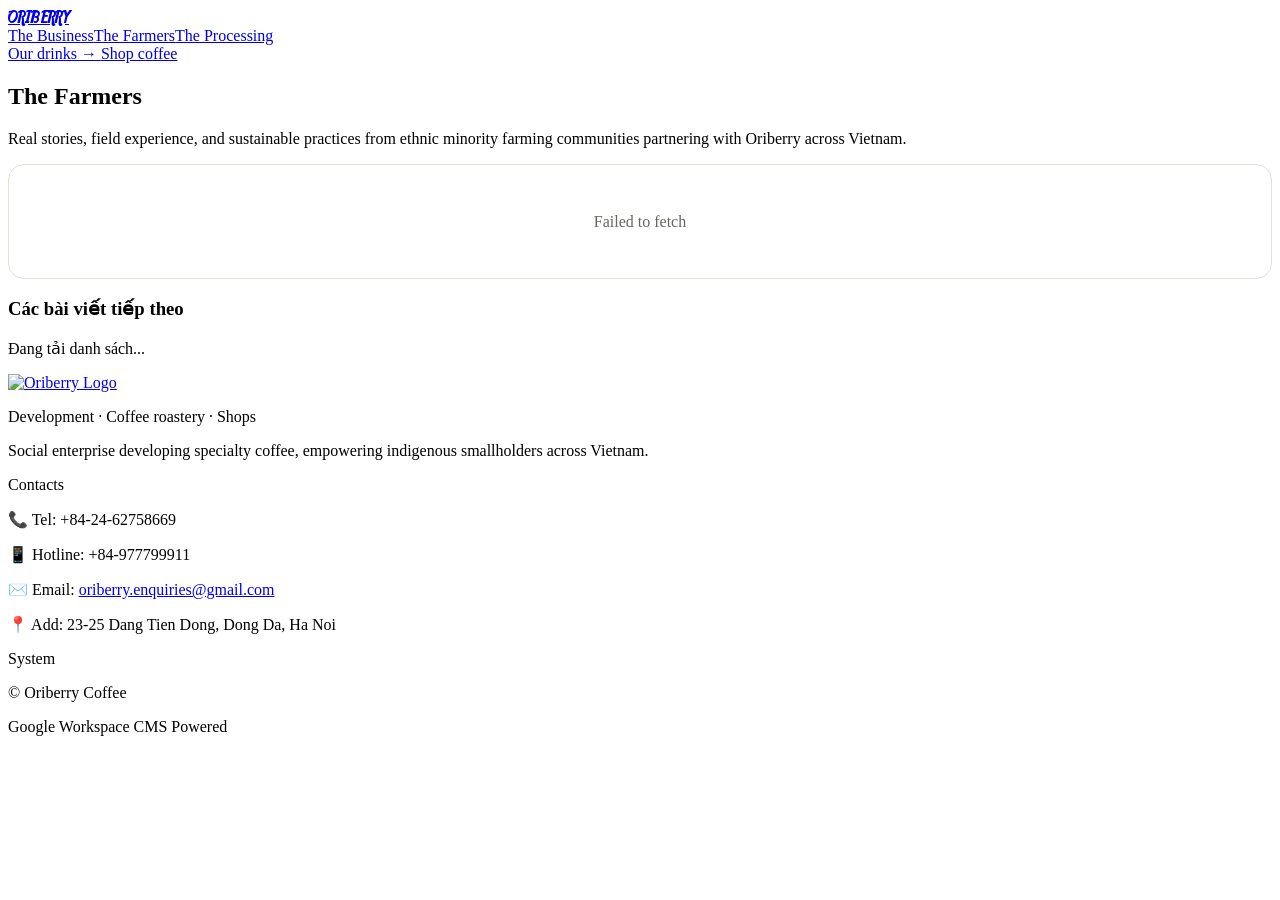
==== blog/index.html @ 197a7da3 "Update index.html" ====
<!doctype html>
<html lang="vi">
<head>
  <meta charset="utf-8">
  <meta name="viewport" content="width=device-width,initial-scale=1">
  <meta name="description" content="Câu chuyện kinh doanh, nông dân và chế biến cà phê của Oriberry.">
  <title>Oriberry — Stories</title>
  
  <!-- Tailwind CSS CDN -->
  <script src="https://cdn.tailwindcss.com"></script>

  <!-- Google Fonts -->
  <link rel="preconnect" href="https://fonts.googleapis.com">
  <link rel="preconnect" href="https://fonts.gstatic.com" crossorigin>
  <link href="https://fonts.googleapis.com/css2?family=Inter:wght@300;400;500;600&family=Newsreader:ital,opsz,wght@0,6..72,400;0,6..72,500;1,6..72,400&display=swap" rel="stylesheet">

  <style>
    @font-face {
      font-family: 'Aardvark-Cafe';
      src: url('../AARDC___.TTF') format('truetype');
      font-weight: normal;
      font-style: normal;
      font-display: swap;
    }
    .font-logo {
      font-family: 'Aardvark-Cafe', 'Comfortaa', cursive, sans-serif;
    }
    .no-scrollbar::-webkit-scrollbar { display: none; }
    .no-scrollbar { -ms-overflow-style: none; scrollbar-width: none; }
  </style>

  <script>
    tailwind.config = {
      theme: {
        extend: {
          fontFamily: {
            sans: ['Inter', 'sans-serif'],
            serif: ['Newsreader', 'serif'],
          },
          colors: {
            brand: {
              bg: '#F9F8F6',
              card: '#F1EFEA',
              text: '#1C1C1A',
              muted: '#666560',
              border: '#E2DFD7',
            }
          }
        }
      }
    }
  </script>

  <style id="blog-styles">
    .post-card {
      background: #fff;
      border: 1px solid #E2DFD7;
      border-radius: 16px;
      overflow: hidden;
      transition: transform 0.2s ease, box-shadow 0.2s ease;
    }
    .post-card:hover {
      box-shadow: 0 10px 25px -5px rgba(0, 0, 0, 0.05);
    }
    .post-card {
      scroll-margin-top: 110px;
    }
    .post-card > summary {
      list-style: none;
    }
    .post-card > summary::-webkit-details-marker {
      display: none;
    }
    .post-card[open] > summary {
      border-bottom: 1px solid #E2DFD7;
    }
    .state {
      padding: 44px 20px;
      background: #fff;
      border: 1px solid #E2DFD7;
      border-radius: 16px;
      text-align: center;
      color: #666560;
      line-height: 1.6;
      grid-column: 1/-1;
    }
    .article-content img {
      max-width: 100%;
      height: auto;
      border-radius: 12px;
      margin: 20px 0;
    }
    .article-content h2 {
      font-family: Newsreader, serif;
      font-size: 32px;
      font-weight: 400;
      margin: 36px 0 16px;
    }
    .article-content h3 {
      font-family: Newsreader, serif;
      font-size: 24px;
      font-weight: 500;
      margin: 28px 0 12px;
    }
    .article-content p {
      margin-bottom: 18px;
      line-height: 1.8;
    }
    .article-content ul {
      list-style-type: disc;
      padding-left: 24px;
      margin-bottom: 18px;
    }
    .article-content li {
      margin: 6px 0;
    }
  </style>
</head>
<body class="bg-brand-bg text-brand-text font-sans antialiased selection:bg-stone-200 overflow-x-hidden">

  <!-- HEADER: Logo font Aardvark-Cafe và 3 tab chuyên mục ở giữa -->
  <header class="sticky top-0 z-50 bg-brand-bg/95 backdrop-blur-md border-b border-brand-border/80">
    <div class="max-w-7xl mx-auto px-3 md:px-6 h-16 md:h-20 flex items-center justify-between gap-2 md:gap-4">
      
      <a href="/" class="font-logo text-2xl md:text-4xl font-bold tracking-wider text-brand-text uppercase flex-shrink-0">
        ORIBERRY
      </a>
      
      <!-- 3 Tab chuyên mục nằm giữa header -->
      <nav id="headerCategoryNav" class="hidden md:flex items-center justify-center flex-1 min-w-0 space-x-4 lg:space-x-8 text-[12px] lg:text-sm font-medium tracking-tight text-brand-muted" aria-label="Chuyên mục chính">
        <!-- Javascript tự render 3 tab -->
      </nav>

      <!-- Các nút chuyển trang chính (Call-to-Action vuông chuẩn trang chủ) -->
      <div class="flex items-center space-x-1.5 md:space-x-2 flex-shrink-0">
        <a href="/order/" target="_blank" class="text-[11px] md:text-sm font-medium bg-brand-text text-brand-bg px-2.5 py-1.5 md:px-4 md:py-2 hover:bg-stone-800 transition-all whitespace-nowrap">
          Our drinks &rarr;
        </a>
        <a href="/shop/" class="text-[11px] md:text-sm font-medium border border-brand-text/40 px-2.5 py-1.5 md:px-4 md:py-2 hover:bg-brand-text hover:text-brand-bg transition-all whitespace-nowrap">
          Shop coffee
        </a>
      </div>

    </div>
  </header>

  <!-- DANH SÁCH BÀI VIẾT (GIAO DIỆN 2 CỘT: CỘT TRÁI LỚN HIỂN THỊ BÀI VIẾT, CỘT PHẢI NHỎ LÀM MỤC LỤC CÁC BÀI TIẾP THEO) -->
  <main id="blogList" class="max-w-7xl mx-auto px-4 md:px-6 py-8 md:py-12" hidden>
    <section class="mb-8">
      <h1 id="categoryTitle" class="text-3xl md:text-5xl font-serif font-light tracking-tight text-brand-text">Stories</h1>
      <p class="mt-2 text-sm text-brand-muted max-w-2xl"><p id="categoryDesc" class="mt-2 text-sm text-brand-muted max-w-3xl leading-relaxed"></p>
    </section>

    <!-- Bố cục 2 cột chuẩn: Cột trái rộng cho bài viết chính, Cột phải cho mục lục bài viết tiếp theo -->
    <div class="grid grid-cols-1 lg:grid-cols-12 gap-8 items-start">
      
      <!-- Cột trái: Bài viết chính (Hiển thị dạng danh sách lớn, rõ ràng) -->
      <div class="lg:col-span-8">
        <section id="postGrid" class="grid grid-cols-1 gap-6" aria-live="polite">
          <div class="state">Đang tải bài viết…</div>
        </section>
        
        <!-- Phân trang -->
        <nav id="pagination" class="flex items-center justify-center gap-2 py-8" aria-label="Trang bài viết"></nav>
      </div>

      <!-- Cột phải: Mục lục sắp xếp các bài viết tiếp theo -->
      <aside class="lg:col-span-4 bg-brand-card border border-brand-border p-6 rounded-2xl sticky top-28">
        <h3 class="text-lg font-serif font-medium text-brand-text mb-4 pb-2 border-b border-brand-border">Các bài viết tiếp theo</h3>
        <div id="sidebarPostList" class="flex flex-col space-y-4">
          <p class="text-xs text-brand-muted">Đang tải danh sách...</p>
        </div>
      </aside>

    </div>
  </main>

  <!-- TRANG CHI TIẾT BÀI VIẾT (CŨNG DÙNG CẤU TRÚC 2 CỘT HIỆN ĐẠI) -->
  <main id="blogArticle" class="max-w-7xl mx-auto px-4 md:px-6 py-8 md:py-12" hidden>
    <div class="grid grid-cols-1 lg:grid-cols-12 gap-8 items-start">
      
      <!-- Cột trái: Nội dung chi tiết bài viết lớn -->
      <article class="lg:col-span-8 bg-white border border-brand-border p-6 md:p-10 rounded-2xl">
        <a id="backToCategory" class="inline-flex items-center text-xs font-semibold text-brand-muted hover:text-brand-text mb-6 transition-colors" href="/blog/">← Quay lại danh sách</a>
        
        <div id="articleCategory" class="text-xs font-bold uppercase tracking-widest text-amber-700 mb-2"></div>
        <h1 id="articleTitle" class="text-3xl md:text-4xl font-serif font-normal text-brand-text leading-tight mb-4"></h1>
        <p id="articleExcerpt" class="text-base text-brand-muted font-serif italic mb-6 leading-relaxed"></p>
        
        <img id="articleCover" class="w-full aspect-[16/9] object-cover rounded-xl mb-8 bg-stone-100" alt="" hidden>
        
        <div id="articleBody" class="article-content text-brand-text text-base" aria-live="polite">
          <div class="state">Đang tải bài viết…</div>
        </div>
      </article>

      <!-- Cột phải: Mục lục các bài viết liên quan -->
      <aside class="lg:col-span-4 bg-brand-card border border-brand-border p-6 rounded-2xl sticky top-28">
        <h3 class="text-lg font-serif font-medium text-brand-text mb-4 pb-2 border-b border-brand-border">Các bài viết khác</h3>
        <div id="articleSidebarList" class="flex flex-col space-y-3">
          <!-- Load danh sách bài viết khác cùng chuyên mục -->
        </div>
        <div class="mt-6 pt-6 border-t border-brand-border">
          <a href="/shop/" class="block text-center text-xs font-medium bg-brand-text text-brand-bg py-2.5 hover:bg-stone-800 transition-all">
            Shop Coffee &rarr;
          </a>
        </div>
      </aside>

    </div>
  </main>

  <!-- FOOTER CHUẨN GIAO DIỆN TRANG CHỦ -->
  <footer id="contact" class="bg-brand-bg border-t border-brand-border py-8 md:py-12 mt-16">
    <div class="max-w-7xl mx-auto px-4 md:px-6 grid md:grid-cols-4 gap-6">
      
      <div class="md:col-span-2 flex flex-row items-start gap-4">
        <a href="/" class="flex-shrink-0">
          <img 
            src="https://res.cloudinary.com/ergvgrnl/image/upload/v1790152256/My%20Brand/logo_krnbg9.png" 
            alt="Oriberry Logo" 
            class="h-12 md:h-16 w-auto object-contain"
          />
        </a>
        <div>
          <p class="text-xs text-brand-muted font-medium tracking-wide">Development &middot; Coffee roastery &middot; Shops</p>
          <p class="text-xs text-brand-muted mt-1.5 max-w-sm leading-relaxed">Social enterprise developing specialty coffee, empowering indigenous smallholders across Vietnam.</p>
        </div>
      </div>

<div class="text-xs text-brand-muted space-y-2">
  <p class="font-semibold text-brand-text uppercase tracking-widest mb-3">Contacts</p>
  <p class="flex items-center gap-2"><span>📞</span> Tel: +84-24-62758669</p>
  <p class="flex items-center gap-2"><span>📱</span> Hotline: +84-977799911</p>
  <p class="flex items-center gap-2"><span>✉️</span> Email: <a href="mailto:oriberry.enquiries@gmail.com" class="hover:text-brand-text">oriberry.enquiries@gmail.com</a></p>
  <p class="flex items-center gap-2"><span>📍</span> Add: 23-25 Dang Tien Dong, Dong Da, Ha Noi</p>
</div>

      <div class="text-xs text-brand-muted space-y-1.5">
        <p class="font-semibold text-brand-text uppercase tracking-widest mb-2">System</p>
        <p>&copy; Oriberry Coffee</p>
        <p>Google Workspace CMS Powered</p>
      </div>

    </div>
  </footer>

  <script id="blog-script">
    const BLOG_API_URL = 'https://script.google.com/macros/s/AKfycbx6HqvTfvToQnn61_8d2dtIIf57SlKvL_-XCi32O-HVWWCIwlQ6f9kvbas04guhiGt-/exec';
    const BLOG_CATEGORIES = { business: 'The Business', farmers: 'The Farmers', processing: 'The Processing' };
    const BLOG_DESCRIPTIONS = {
  business: "Information about the organization, development philosophy, history, and strategic growth regarding our company, coffee shops, and online trading policies.",
  farmers: "Real stories, field experience, and sustainable practices from ethnic minority farming communities partnering with Oriberry across Vietnam.",
  processing: "Exploring processing methods, micro-batch roasting experiments, and flavor development techniques to unlock the full potential of Vietnamese specialty coffee."
};
    const blogParams = new URLSearchParams(location.search);
    const blogCategory = Object.hasOwn(BLOG_CATEGORIES, blogParams.get('category')) ? blogParams.get('category') : 'farmers';

    function blogListUrl(category, page = 1) {
      return `/blog/?category=${encodeURIComponent(category)}&page=${page}`;
    }

    function blogArticleUrl(category, slug) {
      return `/blog/?category=${encodeURIComponent(category)}&slug=${encodeURIComponent(slug)}`;
    }

    function setText(id, value) {
      const el = document.getElementById(id);
      if (el) el.textContent = value;
    }

    function blogState(element, message) {
      if (!element) return;
      element.replaceChildren();
      const box = document.createElement('div');
      box.className = 'state';
      box.textContent = message;
      element.append(box);
    }

    function imageUrl(value) {
      return /^https:\/\/[^\s"'<>]+$/i.test(String(value || '')) ? value : '';
    }

    async function blogFetch(action, params) {
      const url = new URL(BLOG_API_URL);
      url.searchParams.set('action', action);
      Object.entries(params).forEach(([key, value]) => url.searchParams.set(key, value));
      const cacheKey = `oriberry_blog_v3:${url.search}`;
      try {
        const cached = JSON.parse(sessionStorage.getItem(cacheKey) || 'null');
        if (cached && Date.now() - cached.savedAt < 120000) return cached.data;
      } catch (_) {}
      const response = await fetch(url.toString());
      if (!response.ok) throw new Error('Không thể kết nối máy chủ.');
      const data = await response.json();
      if (data.status !== 'success') throw new Error(data.message || 'Không tải được bài viết.');
      try {
        sessionStorage.setItem(cacheKey, JSON.stringify({ savedAt: Date.now(), data }));
      } catch (_) {}
      return data;
    }

    function renderHeaderCategories() {
      const nav = document.getElementById('headerCategoryNav');
      if (!nav) return;
      nav.replaceChildren();
      Object.entries(BLOG_CATEGORIES).forEach(([id, name]) => {
        const link = document.createElement('a');
        link.href = blogListUrl(id);
        link.textContent = name;
        link.className = "hover:text-brand-text transition-colors whitespace-nowrap text-brand-muted";
        if (id === blogCategory) {
          link.className = "hover:text-brand-text transition-colors whitespace-nowrap text-brand-text font-semibold border-b-2 border-brand-text pb-1";
          link.setAttribute('aria-current', 'page');
        }
        nav.append(link);
      });
    }

    function renderSidebarPosts(posts, currentSlug = '') {
      const containers = [document.getElementById('sidebarPostList'), document.getElementById('articleSidebarList')];
      containers.forEach(container => {
        if (!container) return;
        container.replaceChildren();
        
        const filteredPosts = posts.filter(p => p.slug !== currentSlug);
        if (filteredPosts.length === 0) {
          container.innerHTML = '<p class="text-xs text-brand-muted">Chưa có bài viết khác.</p>';
          return;
        }

filteredPosts.forEach(post => {
    const item = document.createElement('a');
    item.href = `?category=${blogCategory}&slug=${post.slug}`;
    item.onclick = async function (e) {
      e.preventDefault();
      window.history.pushState({ category: blogCategory, slug: post.slug }, '', item.href);
      await loadBlogArticle(); // Gọi lại hàm load nội dung lên cột trái
      window.scrollTo({ top: 0, behavior: 'smooth' });
    };
    item.className = 'group block p-3 rounded-xl bg-white border border-brand-border hover:border-brand-text transition-all mb-3';
    // ... các phần code bên dưới giữ nguyên ...
          
          const title = document.createElement('h4');
          title.textContent = post.title;
          title.className = 'text-xs font-serif font-medium text-brand-text group-hover:text-amber-700 transition-colors line-clamp-2';
          
          const excerpt = document.createElement('p');
          excerpt.textContent = post.excerpt;
          excerpt.className = 'text-[11px] text-brand-muted mt-1 line-clamp-1';
          
          item.append(title, excerpt);
          container.append(item);
        });
      });
    }

    function addPagination(data) {
      const nav = document.getElementById('pagination');
      if (!nav) return;
      nav.replaceChildren();
      if (data.pages < 2) return;
      const add = (label, page, current = false) => {
        const node = document.createElement(page ? 'a' : 'span');
        node.textContent = label;
        if (page) node.href = blogListUrl(blogCategory, page);
        if (current) {
          node.className = 'px-3.5 py-2 border border-brand-text bg-brand-text text-brand-bg rounded-lg text-xs font-medium';
          node.setAttribute('aria-current', 'page');
        } else if (page) {
          node.className = 'px-3.5 py-2 border border-brand-border bg-white text-brand-text rounded-lg text-xs font-medium hover:bg-stone-100 transition-colors';
        } else {
          node.className = 'px-3.5 py-2 border border-brand-border bg-stone-100 text-stone-400 rounded-lg text-xs font-medium opacity-50 cursor-not-allowed';
        }
        nav.append(node);
      };
      add('Previous', data.page > 1 ? data.page - 1 : null);
      for (let page = 1; page <= data.pages; page++) add(String(page), page === data.page ? null : page, page === data.page);
      add('Next', data.page < data.pages ? data.page + 1 : null);
    }

async function loadBlogList() {
      renderHeaderCategories();
      const title = BLOG_CATEGORIES[blogCategory];
      setText('categoryTitle', title);
      setText('categoryDesc', BLOG_DESCRIPTIONS[blogCategory] || '');
      document.title = `${title} | Oriberry`;
      const container = document.getElementById('postGrid');
      const rawPage = Number(blogParams.get('page') || 1);
      const page = Number.isInteger(rawPage) && rawPage > 0 ? rawPage : 1;
      try {
        // Lấy danh sách bài viết và đồng thời lấy số lượng lớn để sidebar có đủ toàn bộ bài
        const [data, allData] = await Promise.all([
          blogFetch('getBlogPosts', { category: blogCategory, page }),
          blogFetch('getBlogPosts', { category: blogCategory, page: 1, limit: 50 }).catch(() => null)
        ]);

        container.replaceChildren();
        if (!data.posts.length) {
          blogState(container, data.total ? 'Trang này chưa có bài viết.' : 'Chuyên mục này chưa có bài viết được xuất bản.');
          return;
        }

        // Lấy bài viết đầu tiên từ danh sách hiện tại
        const firstSummary = data.posts[0];
        
        // Gọi API lấy nội dung CHI TIẾT đầy đủ của bài đầu tiên để hiện ở cột trái
        const detailData = await blogFetch('getBlogPost', { category: blogCategory, slug: firstSummary.slug });
        const firstPost = detailData.post || firstSummary;

        const card = document.createElement('article');
        card.className = 'post-card p-6 md:p-8 bg-white';
        
        const img = document.createElement('img');
        img.src = imageUrl(firstPost.coverImageUrl);
        img.alt = firstPost.title;
        img.className = 'w-full aspect-[16/9] object-cover rounded-xl mb-6 bg-stone-200';
        
        const heading = document.createElement('h2');
        heading.textContent = firstPost.title;
        heading.className = 'font-serif text-3xl font-normal text-brand-text mb-4 leading-tight';
        
        const body = document.createElement('div');
        body.className = 'article-content text-brand-text text-base';
        
        // Hiển thị trọn vẹn nội dung chi tiết bài viết ở cột trái
        renderArticleContent(body, firstPost.content || firstPost.excerpt);
        
        card.append(img, heading, body);
        container.append(card);

        // Cột phải hiển thị đầy đủ tất cả các bài viết khác trong chuyên mục
        const sidebarPosts = (allData && allData.posts) ? allData.posts : data.posts;
        renderSidebarPosts(sidebarPosts, firstPost.slug);
        
        // Ẩn thanh phân trang thừa ở giao diện này
        const pagination = document.getElementById('pagination');
        if (pagination) pagination.hidden = true;

      } catch (error) {
        blogState(container, error.message || 'Không thể tải bài viết. Vui lòng thử lại.');
      }
    }

    function renderArticleContent(container, source) {
      container.replaceChildren();
      let list = null;
      String(source || '').split(/\r?\n/).forEach(raw => {
        const line = raw.trim();
        if (!line) {
          list = null;
          return;
        }
        const image = /^!\[([^\]]*)\]\((https:\/\/[^\s"'<>]+)\)$/.exec(line);
        if (image) {
          const img = document.createElement('img');
          img.src = imageUrl(image[2]);
          img.alt = image[1];
          img.loading = 'lazy';
          container.append(img);
          list = null;
        } else if (/^###? /.test(line)) {
          const heading = document.createElement(line.startsWith('### ') ? 'h3' : 'h2');
          heading.textContent = line.replace(/^###? /, '');
          container.append(heading);
          list = null;
        } else if (/^- /.test(line)) {
          if (!list) {
            list = document.createElement('ul');
            container.append(list);
          }
          const item = document.createElement('li');
          item.textContent = line.slice(2);
          list.append(item);
        } else {
          const paragraph = document.createElement('p');
          paragraph.textContent = line;
          container.append(paragraph);
          list = null;
        }
      });
    }

    async function loadBlogArticle() {
      renderHeaderCategories();
      const back = document.getElementById('backToCategory');
      if (back) {
        back.href = blogListUrl(blogCategory);
        back.textContent = `← Quay lại ${BLOG_CATEGORIES[blogCategory]}`;
      }
      const slug = blogParams.get('slug') || '';
      const container = document.getElementById('articleBody');
      if (!slug) return blogState(container, 'Thiếu đường dẫn bài viết.');
      try {
        const [{ post }, listData] = await Promise.all([
          blogFetch('getBlogPost', { category: blogCategory, slug }),
          blogFetch('getBlogPosts', { category: blogCategory, page: 1 })
        ]);

        setText('articleCategory', BLOG_CATEGORIES[blogCategory]);
        setText('articleTitle', post.title);
        setText('articleExcerpt', post.excerpt);
        document.title = `${post.title} | Oriberry`;
        const metaDesc = document.querySelector('meta[name="description"]');
        if (metaDesc) metaDesc.content = post.excerpt;
        
        const cover = document.getElementById('articleCover');
        if (cover) {
          cover.src = imageUrl(post.coverImageUrl);
          cover.alt = post.title;
          cover.hidden = !cover.src;
        }
        renderArticleContent(container, post.content);
        renderSidebarPosts(listData.posts || [], slug);
      } catch (error) {
        blogState(container, error.message || 'Không tìm thấy bài viết.');
      }
    }

    async function initBlog() {
      const isArticle = blogParams.has('slug');
      document.getElementById('blogList').hidden = isArticle;
      document.getElementById('blogArticle').hidden = !isArticle;
      if (isArticle) {
        await loadBlogArticle();
      } else {
        await loadBlogList();
      }
    }

    initBlog();
  </script>
</body>
</html>
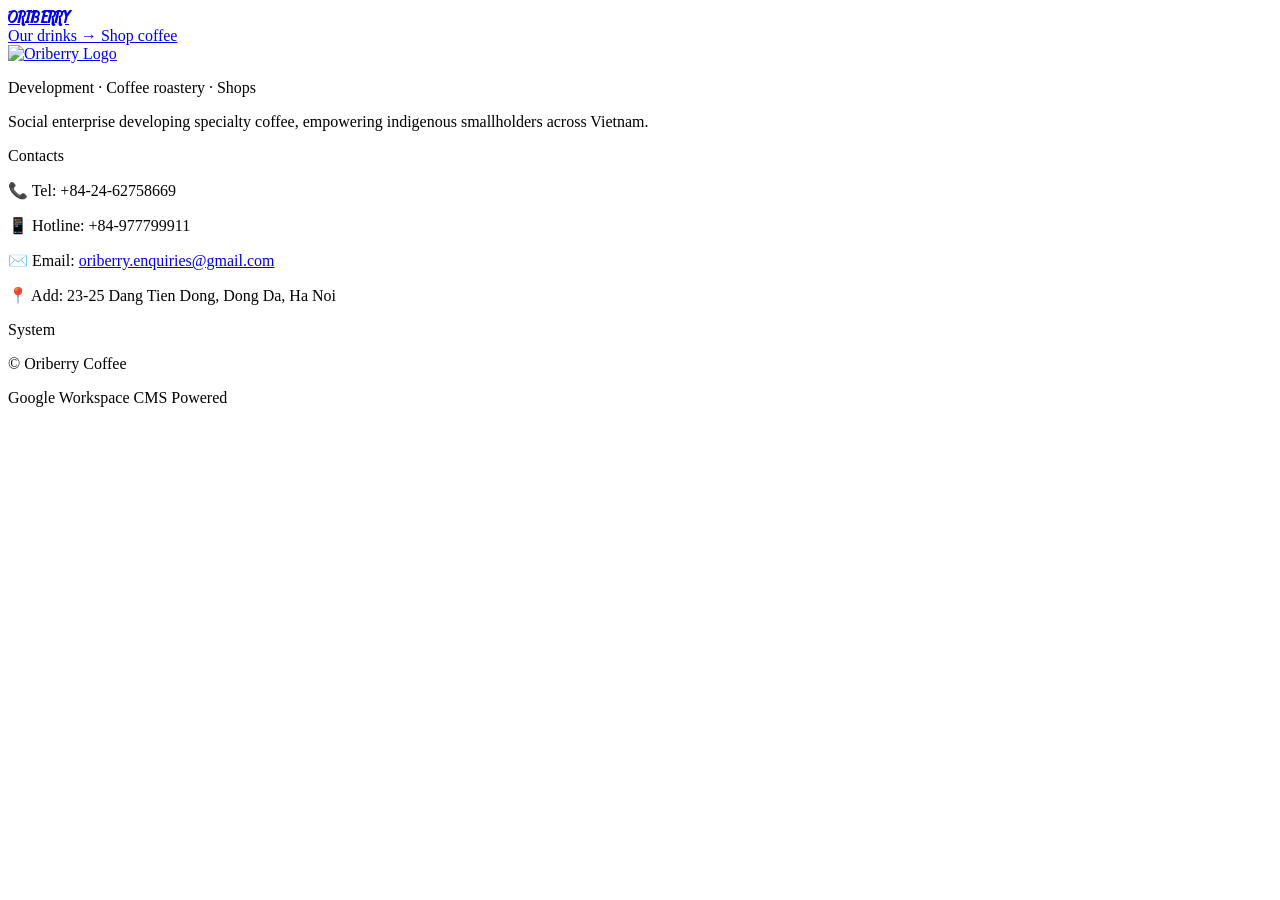
==== commit b3af0809: "Update index.html" ====
--- a/blog/index.html
+++ b/blog/index.html
@@ -333,28 +333,42 @@
 filteredPosts.forEach(post => {
     const item = document.createElement('a');
     item.href = `?category=${blogCategory}&slug=${post.slug}`;
+    
     item.onclick = async function (e) {
       e.preventDefault();
       window.history.pushState({ category: blogCategory, slug: post.slug }, '', item.href);
-      await loadBlogArticle(); // Gọi lại hàm load nội dung lên cột trái
+      
+      try {
+        const container = document.getElementById('articleBody');
+        const [postData] = await Promise.all([
+          blogFetch('getBlogPost', { category: blogCategory, slug: post.slug })
+        ]);
+        if (postData && postData.post) {
+          renderArticleContent(container, postData.post.content);
+          setTeaser('articleTitle', postData.post.title);
+          setTeaser('articleExcerpt', postData.post.excerpt);
+          document.title = `${postData.post.title} | Oriberry`;
+        }
+      } catch (err) {
+        console.error(err);
+      }
+      
       window.scrollTo({ top: 0, behavior: 'smooth' });
     };
+
     item.className = 'group block p-3 rounded-xl bg-white border border-brand-border hover:border-brand-text transition-all mb-3';
-    // ... các phần code bên dưới giữ nguyên ...
-          
-          const title = document.createElement('h4');
-          title.textContent = post.title;
-          title.className = 'text-xs font-serif font-medium text-brand-text group-hover:text-amber-700 transition-colors line-clamp-2';
-          
-          const excerpt = document.createElement('p');
-          excerpt.textContent = post.excerpt;
-          excerpt.className = 'text-[11px] text-brand-muted mt-1 line-clamp-1';
-          
-          item.append(title, excerpt);
-          container.append(item);
-        });
-      });
-    }
+
+    const title = document.createElement('h4');
+    title.textContent = post.title;
+    title.className = 'text-xs font-serif font-medium text-brand-text group-hover:text-amber-700 transition-colors line-clamp-2';
+
+    const excerpt = document.createElement('p');
+    excerpt.textContent = post.excerpt;
+    excerpt.className = 'text-[11px] text-brand-muted mt-1 line-clamp-1';
+
+    item.append(title, excerpt);
+    container.append(item);
+  });
 
     function addPagination(data) {
       const nav = document.getElementById('pagination');
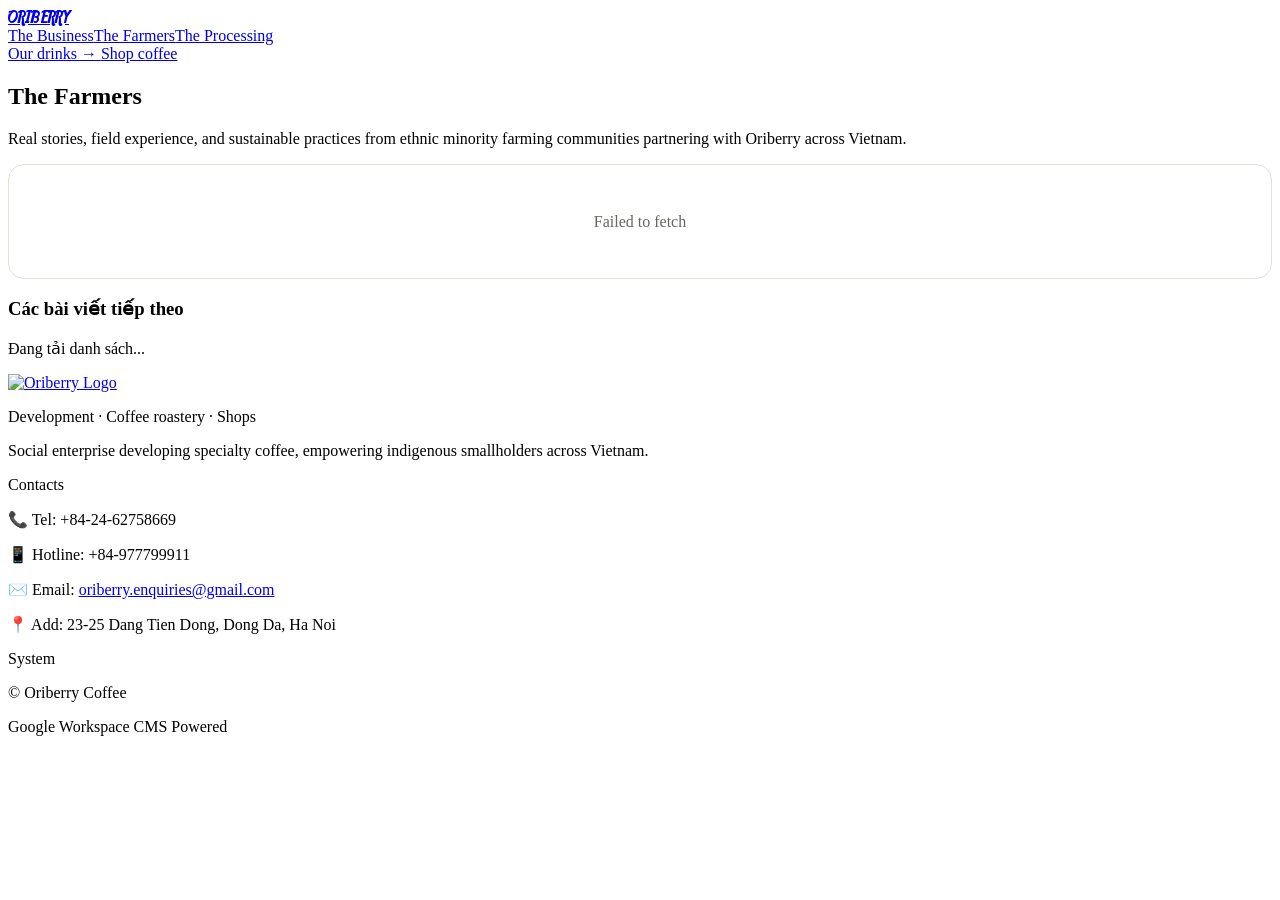
==== commit 0a1c3a81: "Update index.html" ====
--- a/blog/index.html
+++ b/blog/index.html
@@ -333,42 +333,28 @@
 filteredPosts.forEach(post => {
     const item = document.createElement('a');
     item.href = `?category=${blogCategory}&slug=${post.slug}`;
-    
-    item.onclick = async function (e) {
+item.onclick = async function (e) {
       e.preventDefault();
       window.history.pushState({ category: blogCategory, slug: post.slug }, '', item.href);
-      
-      try {
-        const container = document.getElementById('articleBody');
-        const [postData] = await Promise.all([
-          blogFetch('getBlogPost', { category: blogCategory, slug: post.slug })
-        ]);
-        if (postData && postData.post) {
-          renderArticleContent(container, postData.post.content);
-          setTeaser('articleTitle', postData.post.title);
-          setTeaser('articleExcerpt', postData.post.excerpt);
-          document.title = `${postData.post.title} | Oriberry`;
-        }
-      } catch (err) {
-        console.error(err);
-      }
-      
+      await loadBlogArticle();
       window.scrollTo({ top: 0, behavior: 'smooth' });
     };
-
     item.className = 'group block p-3 rounded-xl bg-white border border-brand-border hover:border-brand-text transition-all mb-3';
-
-    const title = document.createElement('h4');
-    title.textContent = post.title;
-    title.className = 'text-xs font-serif font-medium text-brand-text group-hover:text-amber-700 transition-colors line-clamp-2';
-
-    const excerpt = document.createElement('p');
-    excerpt.textContent = post.excerpt;
-    excerpt.className = 'text-[11px] text-brand-muted mt-1 line-clamp-1';
-
-    item.append(title, excerpt);
-    container.append(item);
-  });
+    // ... các phần code bên dưới giữ nguyên ...
+          
+          const title = document.createElement('h4');
+          title.textContent = post.title;
+          title.className = 'text-xs font-serif font-medium text-brand-text group-hover:text-amber-700 transition-colors line-clamp-2';
+          
+          const excerpt = document.createElement('p');
+          excerpt.textContent = post.excerpt;
+          excerpt.className = 'text-[11px] text-brand-muted mt-1 line-clamp-1';
+          
+          item.append(title, excerpt);
+          container.append(item);
+        });
+      });
+    }
 
     function addPagination(data) {
       const nav = document.getElementById('pagination');
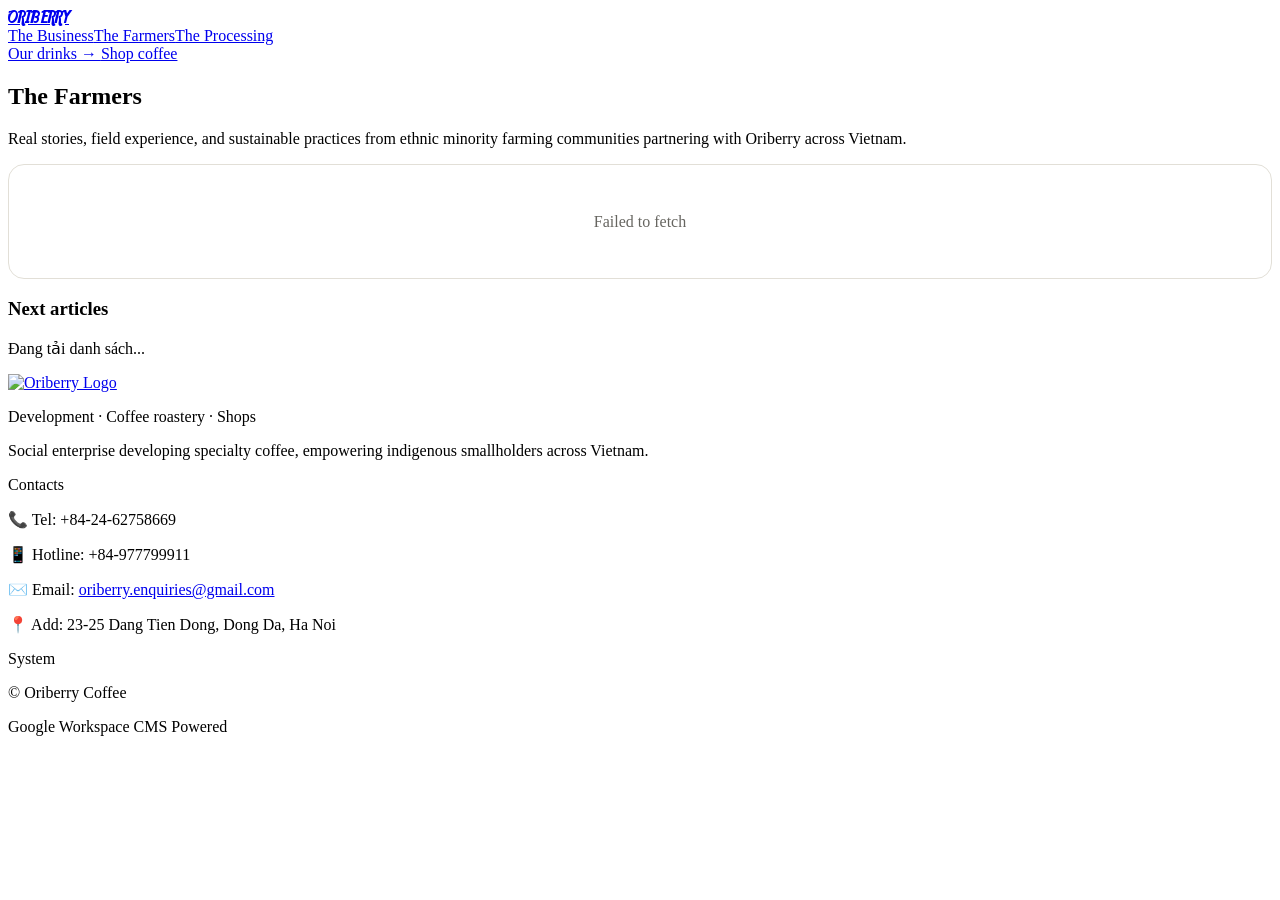
==== commit d5693841: "Update index.html" ====
--- a/blog/index.html
+++ b/blog/index.html
@@ -3,7 +3,7 @@
 <head>
   <meta charset="utf-8">
   <meta name="viewport" content="width=device-width,initial-scale=1">
-  <meta name="description" content="Câu chuyện kinh doanh, nông dân và chế biến cà phê của Oriberry.">
+  <meta name="description" content="Oriberry: The business, the farmers and the processing.">
   <title>Oriberry — Stories</title>
   
   <!-- Tailwind CSS CDN -->
@@ -52,6 +52,9 @@
   </script>
 
   <style id="blog-styles">
+    [hidden] {
+      display: none !important;
+    }
     .post-card {
       background: #fff;
       border: 1px solid #E2DFD7;
@@ -146,7 +149,7 @@
 
   <!-- DANH SÁCH BÀI VIẾT (GIAO DIỆN 2 CỘT: CỘT TRÁI LỚN HIỂN THỊ BÀI VIẾT, CỘT PHẢI NHỎ LÀM MỤC LỤC CÁC BÀI TIẾP THEO) -->
   <main id="blogList" class="max-w-7xl mx-auto px-4 md:px-6 py-8 md:py-12" hidden>
-    <section class="mb-8">
+    <section id="categoryIntro" class="mb-8">
       <h1 id="categoryTitle" class="text-3xl md:text-5xl font-serif font-light tracking-tight text-brand-text">Stories</h1>
       <p class="mt-2 text-sm text-brand-muted max-w-2xl"><p id="categoryDesc" class="mt-2 text-sm text-brand-muted max-w-3xl leading-relaxed"></p>
     </section>
@@ -155,7 +158,7 @@
     <div class="grid grid-cols-1 lg:grid-cols-12 gap-8 items-start">
       
       <!-- Cột trái: Bài viết chính (Hiển thị dạng danh sách lớn, rõ ràng) -->
-      <div class="lg:col-span-8">
+      <div id="listColumn" class="lg:col-span-8">
         <section id="postGrid" class="grid grid-cols-1 gap-6" aria-live="polite">
           <div class="state">Đang tải bài viết…</div>
         </section>
@@ -165,8 +168,8 @@
       </div>
 
       <!-- Cột phải: Mục lục sắp xếp các bài viết tiếp theo -->
-      <aside class="lg:col-span-4 bg-brand-card border border-brand-border p-6 rounded-2xl sticky top-28">
-        <h3 class="text-lg font-serif font-medium text-brand-text mb-4 pb-2 border-b border-brand-border">Các bài viết tiếp theo</h3>
+      <aside id="listSidebar" class="lg:col-span-4 bg-brand-card border border-brand-border p-6 rounded-2xl sticky top-28">
+        <h3 id="listSidebarTitle" class="text-lg font-serif font-medium text-brand-text mb-4 pb-2 border-b border-brand-border">Các bài viết tiếp theo</h3>
         <div id="sidebarPostList" class="flex flex-col space-y-4">
           <p class="text-xs text-brand-muted">Đang tải danh sách...</p>
         </div>
@@ -253,7 +256,7 @@
   farmers: "Real stories, field experience, and sustainable practices from ethnic minority farming communities partnering with Oriberry across Vietnam.",
   processing: "Exploring processing methods, micro-batch roasting experiments, and flavor development techniques to unlock the full potential of Vietnamese specialty coffee."
 };
-    const blogParams = new URLSearchParams(location.search);
+    let blogParams = new URLSearchParams(location.search);
     const blogCategory = Object.hasOwn(BLOG_CATEGORIES, blogParams.get('category')) ? blogParams.get('category') : 'farmers';
 
     function blogListUrl(category, page = 1) {
@@ -292,9 +295,9 @@
         if (cached && Date.now() - cached.savedAt < 120000) return cached.data;
       } catch (_) {}
       const response = await fetch(url.toString());
-      if (!response.ok) throw new Error('Không thể kết nối máy chủ.');
+      if (!response.ok) throw new Error('Unable to connect to the server.');
       const data = await response.json();
-      if (data.status !== 'success') throw new Error(data.message || 'Không tải được bài viết.');
+      if (data.status !== 'success') throw new Error(data.message || 'Failed to load post.');
       try {
         sessionStorage.setItem(cacheKey, JSON.stringify({ savedAt: Date.now(), data }));
       } catch (_) {}
@@ -326,21 +329,23 @@
         
         const filteredPosts = posts.filter(p => p.slug !== currentSlug);
         if (filteredPosts.length === 0) {
-          container.innerHTML = '<p class="text-xs text-brand-muted">Chưa có bài viết khác.</p>';
+          container.innerHTML = '<p class="text-xs text-brand-muted">No other posts yet.</p>';
           return;
         }
 
-filteredPosts.forEach(post => {
-    const item = document.createElement('a');
-    item.href = `?category=${blogCategory}&slug=${post.slug}`;
-item.onclick = async function (e) {
-      e.preventDefault();
-      window.history.pushState({ category: blogCategory, slug: post.slug }, '', item.href);
-      await loadBlogArticle();
-      window.scrollTo({ top: 0, behavior: 'smooth' });
-    };
-    item.className = 'group block p-3 rounded-xl bg-white border border-brand-border hover:border-brand-text transition-all mb-3';
-    // ... các phần code bên dưới giữ nguyên ...
+        filteredPosts.forEach(post => {
+          const item = document.createElement('a');
+          item.href = blogArticleUrl(blogCategory, post.slug);
+          item.onclick = async event => {
+            if (event.button !== 0 || event.ctrlKey || event.metaKey || event.shiftKey || event.altKey) return;
+            event.preventDefault();
+            if (blogParams.get('slug') !== post.slug) {
+              window.history.pushState(null, '', item.href);
+            }
+            await initBlog();
+            window.scrollTo({ top: 0, behavior: 'smooth' });
+          };
+          item.className = 'group block p-3 rounded-xl bg-white border border-brand-border hover:border-brand-text transition-all mb-3';
           
           const title = document.createElement('h4');
           title.textContent = post.title;
@@ -380,11 +385,14 @@
       add('Next', data.page < data.pages ? data.page + 1 : null);
     }
 
-async function loadBlogList() {
+    async function loadBlogList() {
+      const requestedSearch = location.search;
       renderHeaderCategories();
       const title = BLOG_CATEGORIES[blogCategory];
       setText('categoryTitle', title);
       setText('categoryDesc', BLOG_DESCRIPTIONS[blogCategory] || '');
+      document.getElementById('categoryIntro').hidden = blogCategory === 'business';
+      setText('listSidebarTitle', blogCategory === 'business' ? 'Other articles' : 'Next articles');
       document.title = `${title} | Oriberry`;
       const container = document.getElementById('postGrid');
       const rawPage = Number(blogParams.get('page') || 1);
@@ -395,6 +403,7 @@
           blogFetch('getBlogPosts', { category: blogCategory, page }),
           blogFetch('getBlogPosts', { category: blogCategory, page: 1, limit: 50 }).catch(() => null)
         ]);
+        if (location.search !== requestedSearch) return;
 
         container.replaceChildren();
         if (!data.posts.length) {
@@ -407,6 +416,7 @@
         
         // Gọi API lấy nội dung CHI TIẾT đầy đủ của bài đầu tiên để hiện ở cột trái
         const detailData = await blogFetch('getBlogPost', { category: blogCategory, slug: firstSummary.slug });
+        if (location.search !== requestedSearch) return;
         const firstPost = detailData.post || firstSummary;
 
         const card = document.createElement('article');
@@ -439,7 +449,8 @@
         if (pagination) pagination.hidden = true;
 
       } catch (error) {
-        blogState(container, error.message || 'Không thể tải bài viết. Vui lòng thử lại.');
+        if (location.search !== requestedSearch) return;
+        blogState(container, error.message || 'Could not load the article. Please try again.');
       }
     }
 
@@ -483,20 +494,28 @@
     }
 
     async function loadBlogArticle() {
+      const requestedSearch = location.search;
       renderHeaderCategories();
       const back = document.getElementById('backToCategory');
       if (back) {
         back.href = blogListUrl(blogCategory);
         back.textContent = `← Quay lại ${BLOG_CATEGORIES[blogCategory]}`;
+        back.hidden = blogCategory === 'business';
       }
+      document.getElementById('articleCategory').hidden = blogCategory === 'business';
       const slug = blogParams.get('slug') || '';
       const container = document.getElementById('articleBody');
-      if (!slug) return blogState(container, 'Thiếu đường dẫn bài viết.');
+      setText('articleTitle', 'Articles');
+      setText('articleExcerpt', '');
+      document.getElementById('articleCover').hidden = true;
+      blogState(container, 'Loading article...');
+      if (!slug) return blogState(container, 'Article URL not found.');
       try {
         const [{ post }, listData] = await Promise.all([
           blogFetch('getBlogPost', { category: blogCategory, slug }),
           blogFetch('getBlogPosts', { category: blogCategory, page: 1 })
         ]);
+        if (location.search !== requestedSearch) return;
 
         setText('articleCategory', BLOG_CATEGORIES[blogCategory]);
         setText('articleTitle', post.title);
@@ -514,11 +533,13 @@
         renderArticleContent(container, post.content);
         renderSidebarPosts(listData.posts || [], slug);
       } catch (error) {
-        blogState(container, error.message || 'Không tìm thấy bài viết.');
+        if (location.search !== requestedSearch) return;
+        blogState(container, error.message || 'Article not found.');
       }
     }
 
     async function initBlog() {
+      blogParams = new URLSearchParams(location.search);
       const isArticle = blogParams.has('slug');
       document.getElementById('blogList').hidden = isArticle;
       document.getElementById('blogArticle').hidden = !isArticle;
@@ -529,6 +550,7 @@
       }
     }
 
+    window.addEventListener('popstate', initBlog);
     initBlog();
   </script>
 </body>
